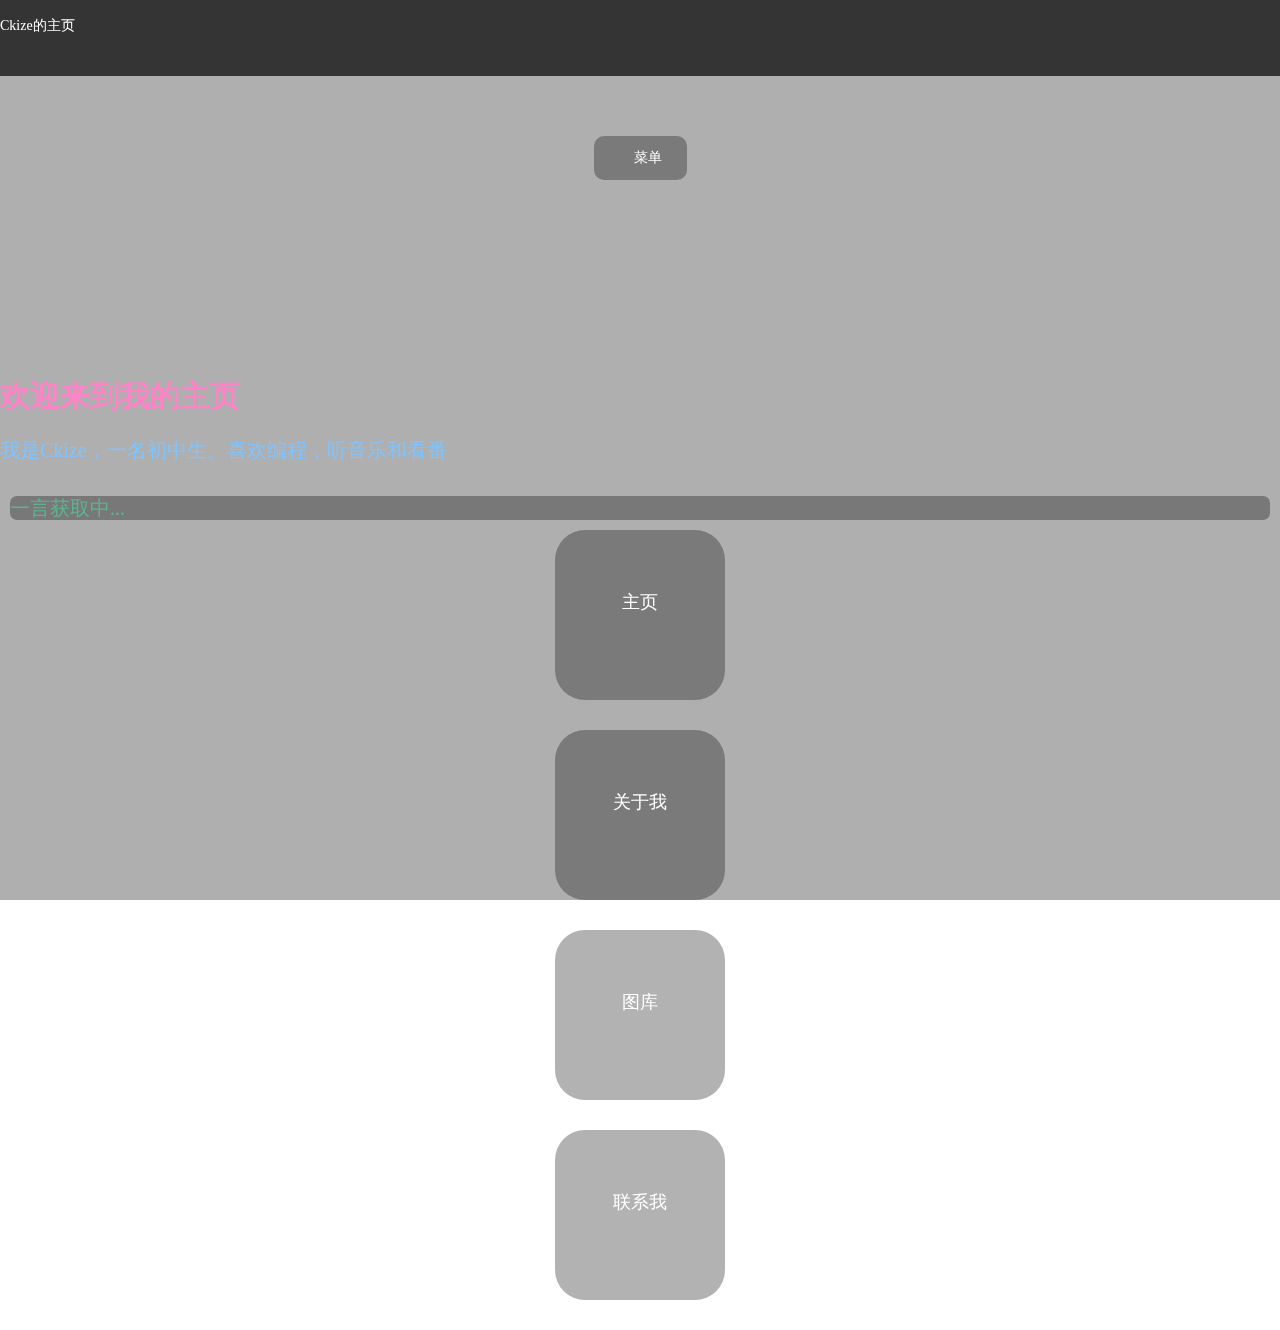
==== index.html @ 503767fd "Add files via upload" ====
<!DOCTYPE html>
<html lang="zh">

<!--[if lt IE 7]>      <html class="no-js lt-ie9 lt-ie8 lt-ie7"> <![endif]-->
<!--[if IE 7]>         <html class="no-js lt-ie9 lt-ie8"> <![endif]-->
<!--[if IE 8]>         <html class="no-js lt-ie9"> <![endif]-->
<!--[if gt IE 8]><!-->
<html class="no-js"> <!--<![endif]-->

<head>
    <meta charset="utf-8">
    <meta http-equiv="X-UA-Compatible" content="IE=edge">
    <title>Ckize的主页</title>
    <meta name="description" content="">
    <meta name="viewport" content="width=device-width, initial-scale=1">
    <link rel="stylesheet" href="css/normalize.css">
    <link rel="stylesheet" href="css/font-awesome.css">
    <link rel="stylesheet" href="css/bootstrap.min.css">
    <link rel="stylesheet" href="css/templatemo-style.css">
    <link rel="icon" href="./favicon.ico">
    <script src="js/vendor/modernizr-2.6.2.min.js"></script>
    <script src="https://v1.hitokoto.cn/?encode=js&select=%23hitokoto" defer></script>
</head>

<body>
    <!--[if lt IE 7]>
            <p class="browsehappy">You are using an <strong>outdated</strong> browser. Please <a href="http://browsehappy.com/">upgrade your browser</a> to improve your experience.</p>
        <![endif]-->

    <div class="site-bg"></div>
    <div class="site-bg-overlay"></div>

    <!-- TOP HEADER -->
    <div class="top-header">
        <div class="container">
            <div class="row">
                <div class="col-md-6 col-sm-6 col-xs-12">
                    <p class="phone-info">Ckize的主页</p>
                </div>
                <div class="col-md-6 col-sm-6 col-xs-12">
                    <div class="social-icons">
                        <ul>
                            <li><a href="https://space.bilibili.com/553097381" target="_blank" class="fa fa-youtube-play"></a></li>
                            <li><a href="http://wpa.qq.com/msgrd?v=3&uin=870404698&site=qq&menu=yes" target="_blank" class="fa fa-qq"></a></li>
                            <li><a href="./images/QRcode.png" target="_blank" class="fa fa-weixin"></a></li>
                            <li><a href="https://github.com/GongZhenAB" target="_blank" class="fa fa-github"></a></li>
                            <li><a href="https://steamcommunity.com/profiles/76561199037641939/" target="_blank" class="fa fa-steam"></a></li>
                        </ul>
                    </div>
                </div>
            </div>
        </div>
    </div> <!-- .top-header -->


    <div class="visible-xs visible-sm responsive-menu">
        <a href="#" class="toggle-menu">
            <i class="fa fa-bars"></i>菜单
        </a>
        <div class="show-menu">
            <ul class="main-menu">
                <li>
                    <a class="show-1 active homebutton" href="#"><i class="fa fa-home"></i>主页</a>
                </li>
                <li>
                    <a class="show-2 aboutbutton" href="#"><i class="fa fa-user"></i>关于我</a>
                </li>
                <li>
                    <a class="show-3 projectbutton" href="#"><i class="fa fa-camera"></i>图库</a>
                </li>
                <li>
                    <a class="show-5 contactbutton" href="#"><i class="fa fa-envelope"></i>联系我</a>
                </li>
            </ul>
        </div>
    </div>
    <div class="container" id="page-content">
        <div class="row">



            <div class="col-md-9 col-sm-12 content-holder">
                <!-- CONTENT -->
                <div id="menu-container">

                    <div class="logo-holder logo-top-margin">
                        <a href="#" class="site-brand"><img src="images/logo.png" alt=""></a>
                    </div>


                    <div id="menu-1" class="homepage home-section text-center">
                        <div class="welcome-text">
                            <h2 style="color: rgb(255, 131, 199); font-size: 30px;">欢迎来到我的主页</h2>
                            <p style="color: rgb(128, 196, 255); font-size: 20px;">我是Ckize，一名初中生。喜欢编程，听音乐和看番</p>
                            <br>
                            <p style="margin: 10px 10px; color: rgb(200, 222, 255); background-color: #00000050; border-radius: 7px; font-size: 20px;"
                                ; id="hitokoto">
                                <a href="#" id="hitokoto_text">一言获取中...</a>
                            </p>
                        </div>
                    </div>

                    <div id="menu-2" class="content about-section">
                        <div class="row">
                            <div class="col-md-8 col-sm-8">
                                <div class="box-content profile">
                                    <h3 class="widget-title">关于我</h3>
                                    <div class="profile-content">
                                        <h5 class="profile-name">Ckize</h5>
                                        <span class="profile-role">Parabola Studio 负责人，在读初中生</span>
                                        <p>最喜欢的书是《解忧杂货铺》，最爱玩的游戏是《Minecradt》，没有文采</p>
                                        <br>
                                        <p><strong>平时会比较忙，周末全天在线</strong></p>
                                    </div>
                                </div>
                            </div>
                            <div class="col-md-4 col-sm-4">
                                <div class="box-content">
                                    <h3 class="widget-title">生平经历</h3>
                                    <p>没啥好拿得出手的怎么办捏(笑)</p>
                                    <br>
                                    <p>捐助过联合国(doge)</p>
                                    <div class="about-social">
                                        <ul>
                                            <li><a href="./images/QRcode.png" target="_blank" class="fa fa-weixin"></a></li>
                                            <li><a href="http://wpa.qq.com/msgrd?v=3&uin=870404698&site=qq&menu=yes" target="_blank" class="fa fa-qq"></a></li>
                                            <li><a href="https://space.bilibili.com/553097381" target="_blank" class="fa fa-youtube-play"></a></li>
                                        </ul>
                                    </div>
                                </div>
                            </div>
                        </div>
                        <div class="row">
                            <div class="col-md-5 col-sm-5">
                                <div class="box-content">
                                    <h3 class="widget-title">挂张图</h3>
                                    <div class="project-item">
                                        <img src="images/7.png" alt="">
                                        <div class="project-hover">
                                            <h4>Great Nature Capture</h4>
                                        </div>
                                    </div>
                                </div>
                            </div>
                            <div class="col-md-7 col-sm-7">
                                <div class="box-content">
                                    <h3 class="widget-title">我的技能</h3>
                                    <ul class="progess-bars">
                                        <li>
                                            <span>C++ 45%</span>
                                            <div class="progress">
                                                <div class="progress-bar" role="progressbar" aria-valuenow="45"
                                                    aria-valuemin="0" aria-valuemax="100" style="width: 45%;"></div>
                                            </div>
                                        </li>
                                        <li>
                                            <span>Html Css 50%</span>
                                            <div class="progress">
                                                <div class="progress-bar" role="progressbar" aria-valuenow="50"
                                                    aria-valuemin="0" aria-valuemax="100" style="width: 50%;"></div>
                                            </div>
                                        </li>
                                        <li>
                                            <span>Photoshop 30%</span>
                                            <div class="progress">
                                                <div class="progress-bar" role="progressbar" aria-valuenow="30"
                                                    aria-valuemin="0" aria-valuemax="100" style="width: 30%;"></div>
                                            </div>
                                        </li>
                                    </ul>
                                </div>
                            </div>
                        </div>
                    </div>

                    <div id="menu-3" class="content gallery-section">
                        <div class="box-content">
                            <h3 class="widget-title">图片</h3>
                            <div class="row">
                                <div class="col-md-4 col-sm-6 col-xs-12">
                                    <div class="project-item">
                                        <img src="images/1.png" alt="">
                                        <div class="project-hover">
                                            <h4>1</h4>
                                        </div>
                                    </div>
                                </div>
                                <div class="col-md-4 col-sm-6 col-xs-12">
                                    <div class="project-item">
                                        <img src="images/2.png" alt="">
                                        <div class="project-hover">
                                            <h4>2</h4>
                                        </div>
                                    </div>
                                </div>
                                <div class="col-md-4 col-sm-6 col-xs-12">
                                    <div class="project-item">
                                        <img src="images/3.png" alt="">
                                        <div class="project-hover">
                                            <h4>3</h4>
                                        </div>
                                    </div>
                                </div>
                                <div class="col-md-4 col-sm-6 col-xs-12">
                                    <div class="project-item">
                                        <img src="images/4.png" alt="">
                                        <div class="project-hover">
                                            <h4>4</h4>
                                        </div>
                                    </div>
                                </div>
                                <div class="col-md-4 col-sm-6 col-xs-12">
                                    <div class="project-item">
                                        <img src="images/5.png" alt="">
                                        <div class="project-hover">
                                            <h4>5</h4>
                                        </div>
                                    </div>
                                </div>
                                <div class="col-md-4 col-sm-6 col-xs-12">
                                    <div class="project-item">
                                        <img src="images/6.png" alt="">
                                        <div class="project-hover">
                                            <h4>6</h4>
                                        </div>
                                    </div>
                                </div>
                            </div>
                            <div class="project-pages">
                                <ul>
                                    <li><a href="1">1</a></li>
                                    <li><a href="2">2</a></li>
                                    <li><a href="3">3</a></li>
                                    <li><a href="#">...</a></li>
                                </ul>
                            </div>
                        </div>
                    </div>

                    <div id="menu-4" class="content contact-section">
                        <div class="row">
                            <div class="col-md-8 col-sm-8">
                                <div class="box-content">
                                    <h3 class="widget-title">给我发邮件</h3>
                                    <form class="contact-form">
                                        <fieldset>
                                            <input type="text" class="name" id="name" placeholder="名字">
                                        </fieldset>
                                        <fieldset>
                                            <input type="email" class="email" id="email" placeholder="电子邮箱">
                                        </fieldset>
                                        <fieldset>
                                            <textarea name="message" id="message" cols="30" rows="4"
                                                placeholder="内容"></textarea>
                                        </fieldset>
                                        <fieldset>
                                            <input type="submit" class="button" id="button" value="发送">
                                        </fieldset>
                                    </form>
                                </div>
                            </div>
                        </div>
                    </div>

                </div>
            </div>


            <div class="col-md-3 hidden-sm">

                <nav id="nav" class="main-navigation hidden-xs hidden-sm">
                    <ul class="main-menu">
                        <li>
                            <a class="show-1 active homebutton" href="#"><i class="fa fa-home"></i>主页</a>
                        </li>
                        <li>
                            <a class="show-2 aboutbutton" href="#"><i class="fa fa-user"></i>关于我</a>
                        </li>
                        <li>
                            <a class="show-3 projectbutton" href="#"><i class="fa fa-camera"></i>图库</a>
                        </li>
                        <li>
                            <a class="show-5 contactbutton" href="#"><i class="fa fa-envelope"></i>联系我</a>
                        </li>
                    </ul>
                </nav>

            </div>
        </div>
    </div>
    <audio src="music/樱花抄.mp3" id="aud" autoplay="autoplay" preload="auto"></audio>

    <script src="js/vendor/jquery-1.10.2.min.js"></script>
    <script src="js/plugins.js"></script>
    <script src="js/main.js"></script>
    <!-- templatemo 439 rectangle -->
</body>

</html>
---- css/templatemo-style.css ----
@font-face {
  font-family: 'robotolight';
  src: url("../fonts/Roboto-Light-webfont.eot");
  src: url("../fonts/Roboto-Light-webfont.eot?#iefix") format("embedded-opentype"), url("../fonts/Roboto-Light-webfont.woff") format("woff"), url("../fonts/Roboto-Light-webfont.ttf") format("truetype"), url("../fonts/Roboto-Light-webfont.svg#robotolight") format("svg");
  font-weight: normal;
  font-style: normal;
}

@font-face {
  font-family: 'robotoregular';
  src: url("../fonts/Roboto-Regular-webfont.eot");
  src: url("../fonts/Roboto-Regular-webfont.eot?#iefix") format("embedded-opentype"), url("../fonts/Roboto-Regular-webfont.woff") format("woff"), url("../fonts/Roboto-Regular-webfont.ttf") format("truetype"), url("../fonts/Roboto-Regular-webfont.svg#robotoregular") format("svg");
  font-weight: normal;
  font-style: normal;
}

@font-face {
  font-family: 'robotobold';
  src: url("../fonts/Roboto-Bold-webfont.eot");
  src: url("../fonts/Roboto-Bold-webfont.eot?#iefix") format("embedded-opentype"), url("../fonts/Roboto-Bold-webfont.woff") format("woff"), url("../fonts/Roboto-Bold-webfont.ttf") format("truetype"), url("../fonts/Roboto-Bold-webfont.svg#robotobold") format("svg");
  font-weight: normal;
  font-style: normal;
}

.green {
  color: #9F3;
}

.orange {
  color: #FC0;
}

.blue {
  color: #06C;
}

.copyrights {
  text-indent: -9999px;
  height: 0;
  line-height: 0;
  font-size: 0;
  overflow: hidden;
}

/*---------------------------------------------------------
 1. Reset
-------------------------------------------------------- */
html,
body,
div,
span,
applet,
object,
iframe,
h1,
h2,
h3,
h4,
h5,
h6,
p,
blockquote,
pre,
a,
abbr,
acronym,
address,
big,
cite,
code,
del,
dfn,
em,
img,
ins,
kbd,
q,
s,
samp,
small,
strike,
strong,
sub,
sup,
tt,
var,
b,
u,
i,
center,
dl,
dt,
dd,
ol,
ul,
li,
fieldset,
form,
label,
legend,
table,
caption,
tbody,
tfoot,
thead,
tr,
th,
td,
article,
aside,
canvas,
details,
embed,
figure,
figcaption,
footer,
header,
hgroup,
menu,
nav,
output,
ruby,
section,
summary,
time,
mark,
audio,
video {
  margin: 0;
  padding: 0;
  border: 0;
  font-size: 100%;
  vertical-align: baseline;
}

main {
  display: block;
}

body {
  line-height: 1;
}

ol,
ul {
  list-style: none;
}

blockquote,
q {
  quotes: none;
}

blockquote:before,
blockquote:after {
  content: '';
  content: none;
}

table {
  border-collapse: collapse;
  border-spacing: 0;
}

html {
  font-size: 100%;
  -webkit-text-size-adjust: 100%;
  -ms-text-size-adjust: 100%;
}

a:focus {
  outline: none;
}

article,
aside,
details,
figcaption,
figure,
footer,
header,
hgroup,
nav,
section {
  display: block;
}

audio,
canvas,
video {
  display: inline-block;
  *display: inline;
  *zoom: 1;
}

audio:not([controls]) {
  display: none;
}

sub,
sup {
  line-height: 0;
  position: relative;
  vertical-align: baseline;
}

sup {
  top: -.5em;
}

sub {
  bottom: -.25em;
}

img {
  border: 0;
  -ms-interpolation-mode: bicubic;
}

button,
input,
select,
textarea {
  font-size: 100%;
  margin: 0;
  vertical-align: baseline;
  *vertical-align: middle;
}

button,
input {
  line-height: normal;
  *overflow: visible;
}

button::-moz-focus-inner,
input::-moz-focus-inner {
  border: 0;
  padding: 0;
}

button,
input[type="button"],
input[type="reset"],
input[type="submit"] {
  cursor: pointer;
  -webkit-appearance: button;
}

input[type="search"] {
  -webkit-appearance: textfield;
}

input[type="search"]:-webkit-search-decoration {
  -webkit-appearance: none;
}

textarea {
  overflow: auto;
  vertical-align: top;
}

/*---------------------------------------------------------
 2. Basic Style
-------------------------------------------------------- */
body {
  font-size: 14px;
  line-height: 24px;
  color: white;
  font-family: 'robotolight';
}

a {
  color: #5cb48e;
  -webkit-transition: all 150ms ease-in-out;
  -moz-transition: all 150ms ease-in-out;
  -ms-transition: all 150ms ease-in-out;
  -o-transition: all 150ms ease-in-out;
  transition: all 150ms ease-in-out;
  text-decoration: none !important;
}

a:hover {
  color: #333333;
}

h1,
h2,
h3,
h4,
h5 {
  color: #333333;
}

::-webkit-input-placeholder {
  color: #666;
}

:-moz-placeholder {
  /* Firefox 18- */
  color: #666;
}

::-moz-placeholder {
  /* Firefox 19+ */
  color: #666;
}

:-ms-input-placeholder {
  color: #666;
}

.site-bg {
  position: fixed;
  height: 100%;
  width: 100%;
  z-index: 0;
  background-image: url(../images/background.png);
  background-size: cover;
  background-repeat: no-repeat;
  background-attachment: fixed;
}

.site-bg-overlay {
  position: fixed;
  width: 100%;
  height: 100%;
  top: 0;
  left: 0;
  z-index: 1;
  background: #00000050;
  backdrop-filter: blur(5px);
}

#page-content {
  position: relative;
  z-index: 12;
  margin-top: 60px;
}

@media screen and (max-width: 992px) {
  #page-content {
    margin-top: 0;
  }
}

.content {
  display: none;
}

.box-content {
  background: white;
  color: #555;
  font-family: 'robotolight';
  padding: 30px;
  margin-top: 30px;
}

.box-content .widget-title {
  font-size: 22px;
  color: #333;
  font-family: 'robotolight';
  margin-bottom: 30px;
}

.welcome-text {
  position: relative;
  margin-top: 60px;
}

.welcome-text h2 {
  font-size: 32px;
  font-family: 'robotolight';
  margin-bottom: 30px;
  color: white;
}

.welcome-text p {
  font-size: 18px;
  font-family: 'robotolight';
}

.subscribe-form {
  margin-top: 80px;
}

.subscribe-form input.email {
  -webkit-border-radius: 10px;
  border-radius: 10px;
  background: rgba(255, 255, 255, 0.1);
  outline: 0;
  border: 1px solid #fff;
  padding: 10px 15px;
  width: 100%;
  display: inline-block;
  font-size: 14px;
}

.subscribe-form input.button {
  background: #5cb48e;
  color: white;
  text-transform: uppercase;
  font-size: 14px;
  padding: 10px 20px;
  outline: 0;
  border: 0;
  -webkit-border-radius: 10px;
  border-radius: 10px;
}

.subscribe-form .button-holder {
  text-align: left;
}

@media screen and (max-width: 992px) {
  .subscribe-form .button-holder {
    margin-top: 20px;
    text-align: center;
  }
}

.subscribe-form p {
  margin-top: 20px;
  font-size: 12px;
}

.subscribe-form ::-webkit-input-placeholder {
  color: #fff;
}

.subscribe-form :-moz-placeholder {
  /* Firefox 18- */
  color: #fff;
}

.subscribe-form ::-moz-placeholder {
  /* Firefox 19+ */
  color: #fff;
}

.subscribe-form :-ms-input-placeholder {
  color: #fff;
}

/*---------------------------------------------------------
 3. Header
-------------------------------------------------------- */
.top-header {
  position: relative;
  z-index: 10;
  padding: 14px 0;
  background: rgba(0, 0, 0, 0.7);
}

@media screen and (max-width: 992px) {
  .phone-info {
    text-align: center;
  }
}

.social-icons {
  text-align: right;
}

.social-icons a {
  color: white;
}

.social-icons li {
  display: inline-block;
  margin-left: 15px;
}

@media screen and (max-width: 992px) {
  .social-icons {
    text-align: center;
    margin-top: 20px;
  }

  .social-icons li:first-child {
    margin-left: 0;
  }
}

#nav a {
  display: block;
  width: 170px;
  height: 170px;
  text-align: center;
  color: white;
  font-size: 18px;
  margin: 0 auto;
}

#nav li {
  margin-bottom: 30px;
}

#nav i {
  padding-top: 50px;
  display: block;
  font-size: 36px;
  margin-bottom: 10px;
}

.homebutton {
  background: rgba(0, 0, 0, 0.3);
  backdrop-filter: blur(5px);
  border-radius: 30px
}

.aboutbutton {
  background: rgba(0, 0, 0, 0.3);
  backdrop-filter: blur(5px);
  border-radius: 30px
}

.projectbutton {
  background: rgba(0, 0, 0, 0.3);
  backdrop-filter: blur(5px);
  border-radius: 30px
}

.contactbutton {
  background: rgba(0, 0, 0, 0.3);
  backdrop-filter: blur(5px);
  border-radius: 30px
}

.logo-top-margin {
  position: relative;
  margin-top: 120px;
  margin-left: 39%;
}

@media screen and (max-width: 992px) {
  .logo-top-margin {
    margin-top: 0 !important;
    margin-left: 0 !important;
  }
}

.responsive-menu {
  position: relative;
  text-align: center;
  z-index: 99;
  margin-top: 60px;
  margin-bottom: 60px;
}

.toggle-menu {
  color: white !important;
  background: rgba(0, 0, 0, 0.3);
  padding: 10px 25px;
  text-transform: uppercase;
  font-family: 'robotoregular';
  backdrop-filter: blur(5px);
  border-radius: 10px;
  display: inline-block;
}

.toggle-menu i {
  margin-right: 15px;
}

.show-menu {
  background: rgba(0, 0, 0, 0.3);
  backdrop-filter: blur(5px);
  border-radius: 15px;
  display: none;
}

.show-menu li {
  display: block;
  border-bottom: 1px solid rgba(0, 0, 0, 0.15);
}

.show-menu li:last-child {
  border-bottom: 0;
}

.show-menu a {
  padding: 15px 20px;
  display: inline-block;
  width: 90%;
  color: white;
  text-transform: uppercase;
  font-size: 16px;
  background: transparent;
}

.show-menu a i {
  margin-right: 15px;
}

@media screen and (max-width: 992px) {
  .logo-holder {
    text-align: center;
  }
}

/*---------------------------------------------------------
 4. Main Content
-------------------------------------------------------- */
/*------ banner ------ */
.profile {
  overflow: hidden;
}

.profile-thumb {
  width: 200px;
  height: 200px;
  border: 3px solid #dddddd;
  overflow: hidden;
  margin-right: 25px;
  float: left;
}

.profile-thumb img {
  width: 100%;
  display: block;
}

@media screen and (max-width: 768px) {
  .profile-thumb {
    float: none;
    margin-bottom: 25px;
    width: 80%;
    height: auto;
  }
}

.profile-content {
  overflow: hidden;
}

.profile-name {
  font-family: 'robotoregular';
  font-size: 18px;
}

.profile-role {
  font-size: 12px;
  margin-bottom: 20px;
  display: block;
}

.about-social {
  margin-top: 30px;
}

.about-social li {
  display: inline-block;
  margin-bottom: 3px;
}

.about-social a {
  width: 42px;
  height: 42px;
  line-height: 42px;
  text-align: center;
  color: #333333;
  background: #dddddd;
}

.about-social a:hover {
  background: #5cb48e;
  color: white;
}

.progess-bars span {
  font-size: 13px;
  color: #5cb48e;
}

.progress {
  height: 10px;
  border-radius: 0;
  box-shadow: none;
  background: #e8f4ef;
  margin-bottom: 10px;
}

.progress-bar {
  box-shadow: none;
  background: #5cb48e;
}

/*------ projects ------ */
.gallery-section .project-item {
  margin-bottom: 30px;
}

.project-item {
  position: relative;
  overflow: hidden;
}

.project-item img {
  width: 100%;
  display: block;
}

.project-item:hover .project-hover {
  opacity: 1;
  visibility: visible;
  bottom: 0;
}

.project-hover {
  position: absolute;
  bottom: -20px;
  left: 0;
  width: 100%;
  background: rgba(0, 0, 0, 0.8);
  opacity: 0;
  visibility: hidden;
  padding: 14px 20px;
  -webkit-transition: all 200ms linear;
  -moz-transition: all 200ms linear;
  -ms-transition: all 200ms linear;
  -o-transition: all 200ms linear;
  transition: all 200ms linear;
}

.project-hover h4 {
  color: white;
}

.project-pages li {
  display: inline-block;
}

.project-pages a {
  width: 34px;
  height: 34px;
  color: #333333;
  text-align: center;
  line-height: 34px;
  display: block;
  background: #dddddd;
}

.project-pages a:hover {
  background: #5cb48e;
  color: white;
}

/*------ contact ------ */
.contact-form input,
.contact-form textarea {
  width: 100%;
  outline: 0;
  padding: 8px 10px;
  margin-bottom: 20px;
  max-width: 100%;
  border: 1px solid #dddddd;
}

.contact-form input.button {
  width: auto;
  color: white;
  background: #5cb48e;
  text-transform: uppercase;
  border: 0;
  outline: 0;
  margin-bottom: 0;
  padding: 12px 18px;
}

/*---------------------------------------------------------
 5. Footer
-------------------------------------------------------- */
.site-footer {
  position: relative;
  z-index: 11;
  padding: 14px 0;
  background: rgba(0, 0, 0, 0.7);
  margin-top: 30px;
}

.site-footer a {
  color: #5cb48e;
}


/* Custom */
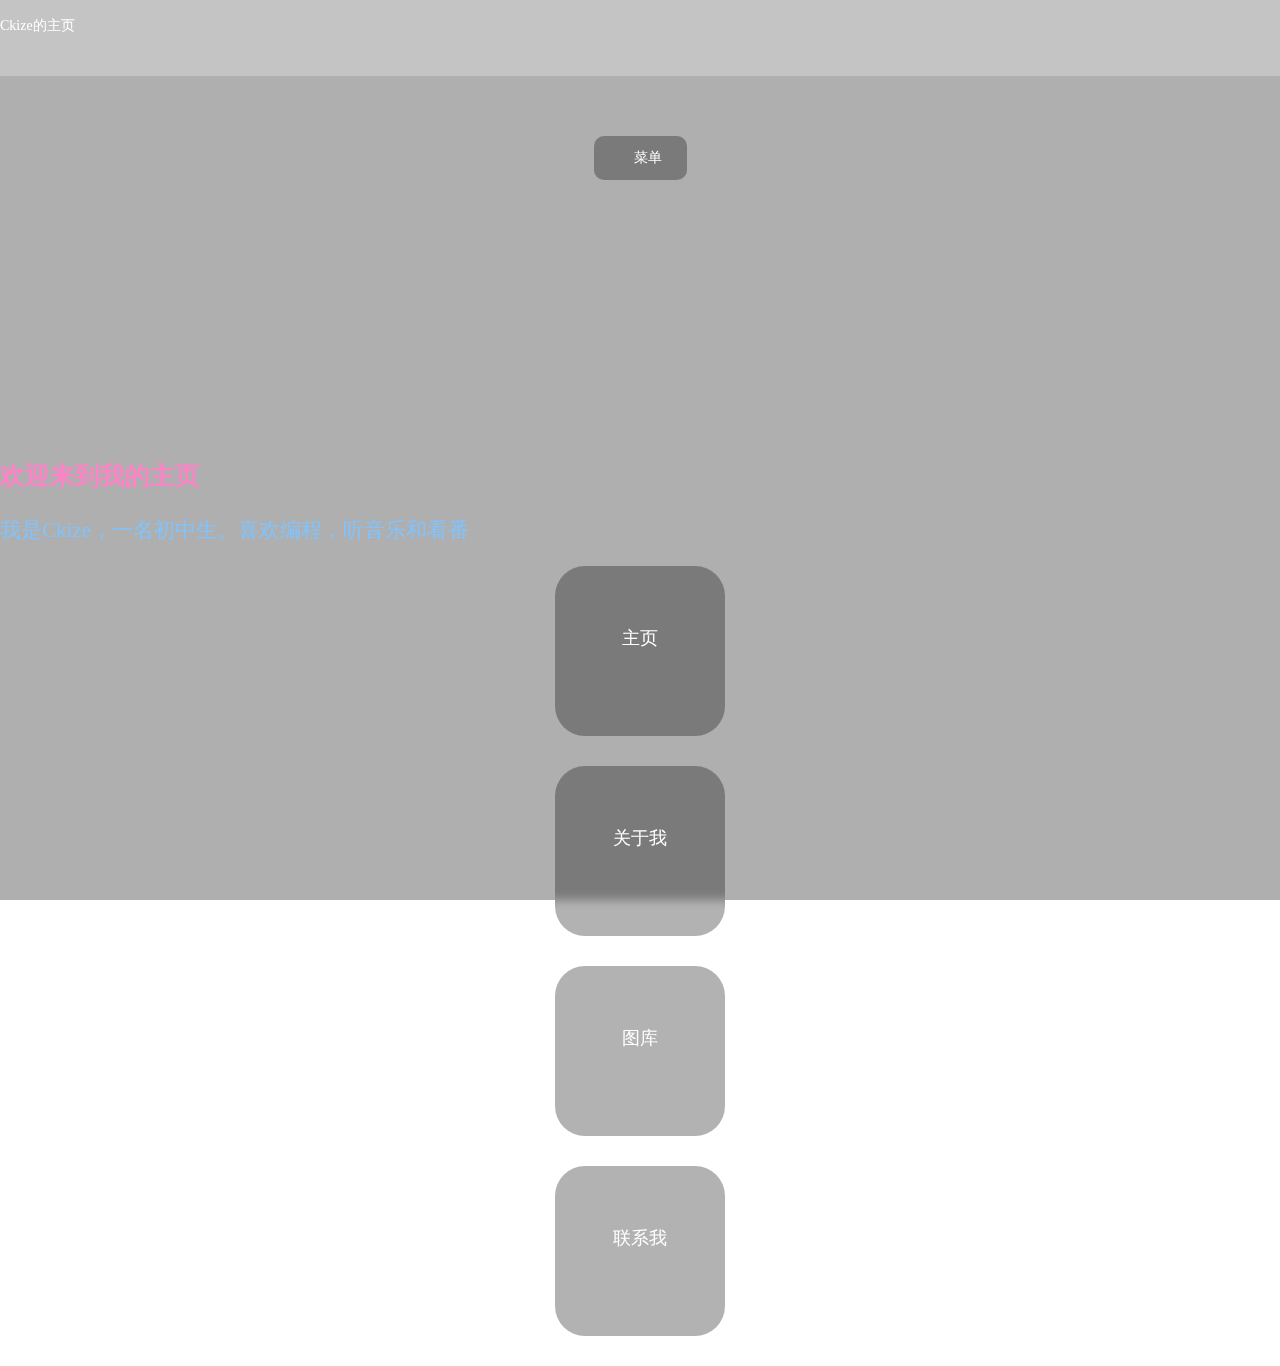
==== commit 5785a67e: "Add files via upload" ====
--- a/index.html
+++ b/index.html
@@ -90,13 +90,16 @@
 
                     <div id="menu-1" class="homepage home-section text-center">
                         <div class="welcome-text">
-                            <h2 style="color: rgb(255, 131, 199); font-size: 30px;">欢迎来到我的主页</h2>
-                            <p style="color: rgb(128, 196, 255); font-size: 20px;">我是Ckize，一名初中生。喜欢编程，听音乐和看番</p>
+                            <h2 style="color: rgb(255, 131, 199); font-size: 25px;"><strong>欢迎来到我的主页</strong></h2>
+                            <p style="color: rgb(128, 196, 255); font-size: 21px;">我是Ckize，一名初中生。喜欢编程，听音乐和看番</p>
                             <br>
+                            <!--一言-->
+                            <!--
                             <p style="margin: 10px 10px; color: rgb(200, 222, 255); background-color: #00000050; border-radius: 7px; font-size: 20px;"
                                 ; id="hitokoto">
                                 <a href="#" id="hitokoto_text">一言获取中...</a>
                             </p>
+                            -->
                         </div>
                     </div>
 
@@ -117,7 +120,7 @@
                             <div class="col-md-4 col-sm-4">
                                 <div class="box-content">
                                     <h3 class="widget-title">生平经历</h3>
-                                    <p>没啥好拿得出手的怎么办捏(笑)</p>
+                                    <p style="line-height: 89%;">没啥好拿得出手的怎么办捏(笑)</p>
                                     <br>
                                     <p>捐助过联合国(doge)</p>
                                     <div class="about-social">
@@ -125,6 +128,7 @@
                                             <li><a href="./images/QRcode.png" target="_blank" class="fa fa-weixin"></a></li>
                                             <li><a href="http://wpa.qq.com/msgrd?v=3&uin=870404698&site=qq&menu=yes" target="_blank" class="fa fa-qq"></a></li>
                                             <li><a href="https://space.bilibili.com/553097381" target="_blank" class="fa fa-youtube-play"></a></li>
+                                            <li><a href="mailto:870404698@qq.com" target="_blank" class="fa fa-envelope"></a></li>
                                         </ul>
                                     </div>
                                 </div>
@@ -137,14 +141,14 @@
                                     <div class="project-item">
                                         <img src="images/7.png" alt="">
                                         <div class="project-hover">
-                                            <h4>Great Nature Capture</h4>
+                                            <h4>Minecraft</h4>
                                         </div>
                                     </div>
                                 </div>
                             </div>
                             <div class="col-md-7 col-sm-7">
                                 <div class="box-content">
-                                    <h3 class="widget-title">我的技能</h3>
+                                    <h3 class="widget-title" style="line-height: 166%;">我的技能</h3>
                                     <ul class="progess-bars">
                                         <li>
                                             <span>C++ 45%</span>
@@ -288,7 +292,7 @@
             </div>
         </div>
     </div>
-    <audio src="music/樱花抄.mp3" id="aud" autoplay="autoplay" preload="auto"></audio>
+    <audio src="music/earth meal.mp3" id="aud" autoplay="autoplay" preload="auto"></audio>
 
     <script src="js/vendor/jquery-1.10.2.min.js"></script>
     <script src="js/plugins.js"></script>
--- a/css/templatemo-style.css
+++ b/css/templatemo-style.css
@@ -315,7 +315,7 @@
   height: 100%;
   width: 100%;
   z-index: 0;
-  background-image: url(../images/background.png);
+  background-image: url(../images/background.gif);
   background-size: cover;
   background-repeat: no-repeat;
   background-attachment: fixed;
@@ -329,7 +329,7 @@
   left: 0;
   z-index: 1;
   background: #00000050;
-  backdrop-filter: blur(5px);
+  backdrop-filter: blur(2px);
 }
 
 #page-content {
@@ -449,7 +449,8 @@
   position: relative;
   z-index: 10;
   padding: 14px 0;
-  background: rgba(0, 0, 0, 0.7);
+  background: #ffffff44;
+  backdrop-filter: blur(1px);
 }
 
 @media screen and (max-width: 992px) {
@@ -529,7 +530,7 @@
 
 .logo-top-margin {
   position: relative;
-  margin-top: 120px;
+  margin-top: 200px;
   margin-left: 39%;
 }
 
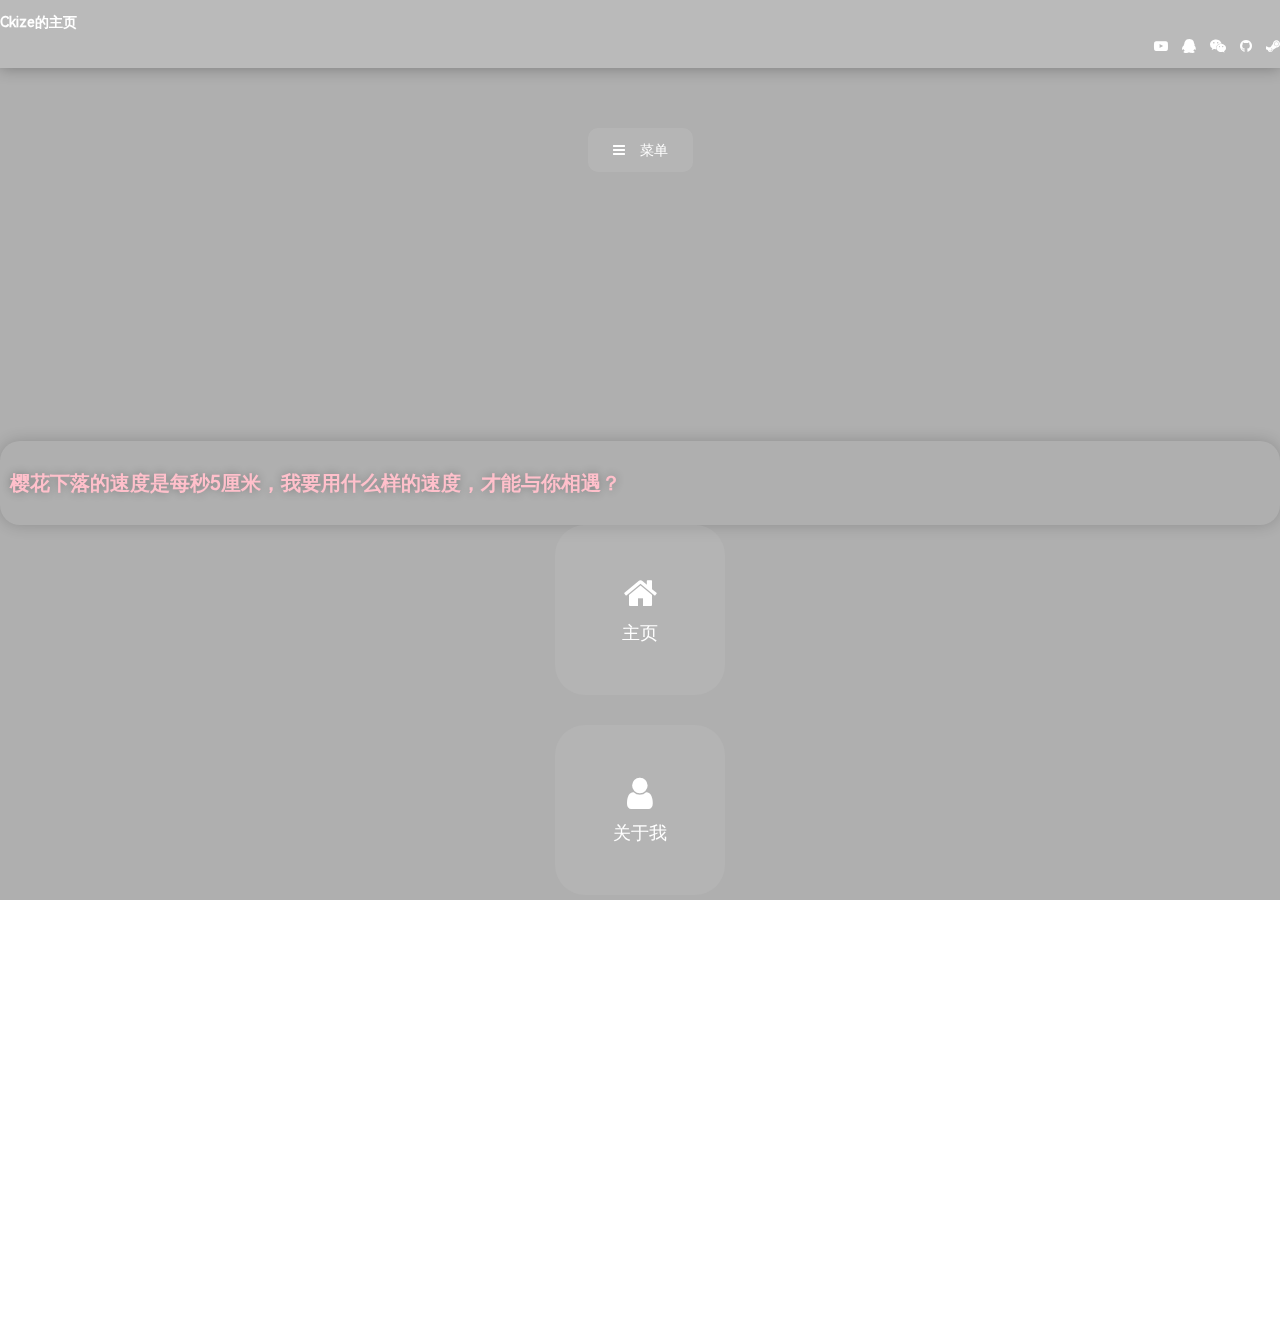
==== commit 7d3caf01: "Add files via upload" ====
--- a/index.html
+++ b/index.html
@@ -10,7 +10,6 @@
 <head>
     <meta charset="utf-8">
     <meta http-equiv="X-UA-Compatible" content="IE=edge">
-    <title>Ckize的主页</title>
     <meta name="description" content="">
     <meta name="viewport" content="width=device-width, initial-scale=1">
     <link rel="stylesheet" href="css/normalize.css">
@@ -19,7 +18,7 @@
     <link rel="stylesheet" href="css/templatemo-style.css">
     <link rel="icon" href="./favicon.ico">
     <script src="js/vendor/modernizr-2.6.2.min.js"></script>
-    <script src="https://v1.hitokoto.cn/?encode=js&select=%23hitokoto" defer></script>
+    <title>Ckize的主页</title>
 </head>
 
 <body>
@@ -27,31 +26,34 @@
             <p class="browsehappy">You are using an <strong>outdated</strong> browser. Please <a href="http://browsehappy.com/">upgrade your browser</a> to improve your experience.</p>
         <![endif]-->
 
-    <div class="site-bg"></div>
+    <video class="site-bg" src="./media/background.mp4" muted="true" autoplay="autoplay" preload="auto"
+        loop="loop"></video>
     <div class="site-bg-overlay"></div>
 
-    <!-- TOP HEADER -->
+    <!-- 标题栏 -->
     <div class="top-header">
         <div class="container">
             <div class="row">
                 <div class="col-md-6 col-sm-6 col-xs-12">
-                    <p class="phone-info">Ckize的主页</p>
+                    <p class="title">Ckize的主页</p>
                 </div>
                 <div class="col-md-6 col-sm-6 col-xs-12">
                     <div class="social-icons">
                         <ul>
-                            <li><a href="https://space.bilibili.com/553097381" target="_blank" class="fa fa-youtube-play"></a></li>
-                            <li><a href="http://wpa.qq.com/msgrd?v=3&uin=870404698&site=qq&menu=yes" target="_blank" class="fa fa-qq"></a></li>
+                            <li><a href="https://space.bilibili.com/553097381" target="_blank"
+                                    class="fa fa-youtube-play"></a></li>
+                            <li><a href="http://wpa.qq.com/msgrd?v=3&uin=870404698&site=qq&menu=yes" target="_blank"
+                                    class="fa fa-qq"></a></li>
                             <li><a href="./images/QRcode.png" target="_blank" class="fa fa-weixin"></a></li>
                             <li><a href="https://github.com/GongZhenAB" target="_blank" class="fa fa-github"></a></li>
-                            <li><a href="https://steamcommunity.com/profiles/76561199037641939/" target="_blank" class="fa fa-steam"></a></li>
+                            <li><a href="https://steamcommunity.com/profiles/76561199037641939/" target="_blank"
+                                    class="fa fa-steam"></a></li>
                         </ul>
                     </div>
                 </div>
             </div>
         </div>
-    </div> <!-- .top-header -->
-
+    </div>
 
     <div class="visible-xs visible-sm responsive-menu">
         <a href="#" class="toggle-menu">
@@ -66,7 +68,7 @@
                     <a class="show-2 aboutbutton" href="#"><i class="fa fa-user"></i>关于我</a>
                 </li>
                 <li>
-                    <a class="show-3 projectbutton" href="#"><i class="fa fa-camera"></i>图库</a>
+                    <a class="show-3 picturebutton" href="#"><i class="fa fa-camera"></i>图册</a>
                 </li>
                 <li>
                     <a class="show-5 contactbutton" href="#"><i class="fa fa-envelope"></i>联系我</a>
@@ -80,26 +82,19 @@
 
 
             <div class="col-md-9 col-sm-12 content-holder">
-                <!-- CONTENT -->
+                <!-- Content -->
                 <div id="menu-container">
 
                     <div class="logo-holder logo-top-margin">
-                        <a href="#" class="site-brand"><img src="images/logo.png" alt=""></a>
+                        <img src="images/logo.png" alt="">
                     </div>
 
 
                     <div id="menu-1" class="homepage home-section text-center">
                         <div class="welcome-text">
-                            <h2 style="color: rgb(255, 131, 199); font-size: 25px;"><strong>欢迎来到我的主页</strong></h2>
-                            <p style="color: rgb(128, 196, 255); font-size: 21px;">我是Ckize，一名初中生。喜欢编程，听音乐和看番</p>
-                            <br>
-                            <!--一言-->
-                            <!--
-                            <p style="margin: 10px 10px; color: rgb(200, 222, 255); background-color: #00000050; border-radius: 7px; font-size: 20px;"
-                                ; id="hitokoto">
-                                <a href="#" id="hitokoto_text">一言获取中...</a>
-                            </p>
-                            -->
+                            <h2>
+                                樱花下落的速度是每秒5厘米，我要用什么样的速度，才能与你相遇？
+                            </h2>
                         </div>
                     </div>
 
@@ -111,36 +106,45 @@
                                     <div class="profile-content">
                                         <h5 class="profile-name">Ckize</h5>
                                         <span class="profile-role">Parabola Studio 负责人，在读初中生</span>
-                                        <p>最喜欢的书是《解忧杂货铺》，最爱玩的游戏是《Minecradt》，没有文采</p>
-                                        <br>
-                                        <p><strong>平时会比较忙，周末全天在线</strong></p>
+                                        <p>最喜欢的书是《解忧杂货铺》，最爱玩的游戏是《Minecraft》</p>
+                                        <div class="profile-links">
+                                            <ul>
+                                                <li><a href="./images/QRcode.png" target="_blank"
+                                                        class="fa fa-weixin"></a>
+                                                </li>
+                                                <li><a href="http://wpa.qq.com/msgrd?v=3&uin=870404698&site=qq&menu=yes"
+                                                        target="_blank" class="fa fa-qq"></a></li>
+                                                <li><a href="https://space.bilibili.com/553097381" target="_blank"
+                                                        class="fa fa-youtube-play"></a></li>
+                                                <li><a href="mailto:870404698@qq.com" class="fa fa-envelope"></a></li>
+                                            </ul>
+                                        </div>
                                     </div>
                                 </div>
                             </div>
                             <div class="col-md-4 col-sm-4">
                                 <div class="box-content">
-                                    <h3 class="widget-title">生平经历</h3>
-                                    <p style="line-height: 89%;">没啥好拿得出手的怎么办捏(笑)</p>
-                                    <br>
-                                    <p>捐助过联合国(doge)</p>
-                                    <div class="about-social">
-                                        <ul>
-                                            <li><a href="./images/QRcode.png" target="_blank" class="fa fa-weixin"></a></li>
-                                            <li><a href="http://wpa.qq.com/msgrd?v=3&uin=870404698&site=qq&menu=yes" target="_blank" class="fa fa-qq"></a></li>
-                                            <li><a href="https://space.bilibili.com/553097381" target="_blank" class="fa fa-youtube-play"></a></li>
-                                            <li><a href="mailto:870404698@qq.com" target="_blank" class="fa fa-envelope"></a></li>
-                                        </ul>
-                                    </div>
+                                    <h3 class="widget-title">沙扬挪拉</h3><span style="margin-left: 25px;"
+                                        title="渣男">徐志摩</span>
+                                    <p>
+                                        最是那一低头的温柔，<br>
+                                        像一朵水莲花不胜凉风的娇羞，<br>
+                                        <br>
+                                        道一声珍重，道一声珍重，<br>
+                                        那一声珍重里有蜜甜的忧愁——<br>
+                                        <br>
+                                        沙扬娜拉！
+                                    </p>
                                 </div>
                             </div>
                         </div>
                         <div class="row">
                             <div class="col-md-5 col-sm-5">
                                 <div class="box-content">
-                                    <h3 class="widget-title">挂张图</h3>
-                                    <div class="project-item">
-                                        <img src="images/7.png" alt="">
-                                        <div class="project-hover">
+                                    <h3 class="widget-title">贴张图</h3>
+                                    <div class="picture-item">
+                                        <img src="images/profile-image.png" alt="">
+                                        <div class="picture-hover">
                                             <h4>Minecraft</h4>
                                         </div>
                                     </div>
@@ -148,28 +152,28 @@
                             </div>
                             <div class="col-md-7 col-sm-7">
                                 <div class="box-content">
-                                    <h3 class="widget-title" style="line-height: 166%;">我的技能</h3>
+                                    <h3 class="widget-title" style="line-height: 166%;">技术</h3>
                                     <ul class="progess-bars">
                                         <li>
-                                            <span>C++ 45%</span>
+                                            <span>HTML CSS 75%</span>
                                             <div class="progress">
-                                                <div class="progress-bar" role="progressbar" aria-valuenow="45"
-                                                    aria-valuemin="0" aria-valuemax="100" style="width: 45%;"></div>
+                                                <div class="progress-bar" role="progressbar" aria-valuenow="75"
+                                                    aria-valuemin="0" aria-valuemax="100" style="width: 75%;"></div>
                                             </div>
                                         </li>
                                         <li>
-                                            <span>Html Css 50%</span>
+                                            <span>Photoshop 25%</span>
                                             <div class="progress">
-                                                <div class="progress-bar" role="progressbar" aria-valuenow="50"
-                                                    aria-valuemin="0" aria-valuemax="100" style="width: 50%;"></div>
+                                                <div class="progress-bar" role="progressbar" aria-valuenow="25"
+                                                    aria-valuemin="0" aria-valuemax="100" style="width: 25%;"></div>
+                                            </div>
+                                        <li>
+                                            <span>同步率 400%</span>
+                                            <div class="progress">
+                                                <div class="progress-bar" role="progressbar" aria-valuenow="400"
+                                                    aria-valuemin="0" aria-valuemax="100" style="width: 400%;"></div>
                                             </div>
                                         </li>
-                                        <li>
-                                            <span>Photoshop 30%</span>
-                                            <div class="progress">
-                                                <div class="progress-bar" role="progressbar" aria-valuenow="30"
-                                                    aria-valuemin="0" aria-valuemax="100" style="width: 30%;"></div>
-                                            </div>
                                         </li>
                                     </ul>
                                 </div>
@@ -179,58 +183,58 @@
 
                     <div id="menu-3" class="content gallery-section">
                         <div class="box-content">
-                            <h3 class="widget-title">图片</h3>
+                            <h3 class="widget-title">图册</h3>
                             <div class="row">
                                 <div class="col-md-4 col-sm-6 col-xs-12">
-                                    <div class="project-item">
+                                    <div class="picture-item">
                                         <img src="images/1.png" alt="">
-                                        <div class="project-hover">
+                                        <div class="picture-hover">
                                             <h4>1</h4>
                                         </div>
                                     </div>
                                 </div>
                                 <div class="col-md-4 col-sm-6 col-xs-12">
-                                    <div class="project-item">
+                                    <div class="picture-item">
                                         <img src="images/2.png" alt="">
-                                        <div class="project-hover">
+                                        <div class="picture-hover">
                                             <h4>2</h4>
                                         </div>
                                     </div>
                                 </div>
                                 <div class="col-md-4 col-sm-6 col-xs-12">
-                                    <div class="project-item">
+                                    <div class="picture-item">
                                         <img src="images/3.png" alt="">
-                                        <div class="project-hover">
+                                        <div class="picture-hover">
                                             <h4>3</h4>
                                         </div>
                                     </div>
                                 </div>
                                 <div class="col-md-4 col-sm-6 col-xs-12">
-                                    <div class="project-item">
+                                    <div class="picture-item">
                                         <img src="images/4.png" alt="">
-                                        <div class="project-hover">
+                                        <div class="picture-hover">
                                             <h4>4</h4>
                                         </div>
                                     </div>
                                 </div>
                                 <div class="col-md-4 col-sm-6 col-xs-12">
-                                    <div class="project-item">
+                                    <div class="picture-item">
                                         <img src="images/5.png" alt="">
-                                        <div class="project-hover">
+                                        <div class="picture-hover">
                                             <h4>5</h4>
                                         </div>
                                     </div>
                                 </div>
                                 <div class="col-md-4 col-sm-6 col-xs-12">
-                                    <div class="project-item">
+                                    <div class="picture-item">
                                         <img src="images/6.png" alt="">
-                                        <div class="project-hover">
+                                        <div class="picture-hover">
                                             <h4>6</h4>
                                         </div>
                                     </div>
                                 </div>
                             </div>
-                            <div class="project-pages">
+                            <div class="picture-pages">
                                 <ul>
                                     <li><a href="1">1</a></li>
                                     <li><a href="2">2</a></li>
@@ -246,7 +250,8 @@
                             <div class="col-md-8 col-sm-8">
                                 <div class="box-content">
                                     <h3 class="widget-title">给我发邮件</h3>
-                                    <form class="contact-form">
+                                    <h5 class="form-notice">此功能暂不可用</h5>
+                                    <!--form class="contact-form">
                                         <fieldset>
                                             <input type="text" class="name" id="name" placeholder="名字">
                                         </fieldset>
@@ -260,7 +265,7 @@
                                         <fieldset>
                                             <input type="submit" class="button" id="button" value="发送">
                                         </fieldset>
-                                    </form>
+                                    </form-->
                                 </div>
                             </div>
                         </div>
@@ -281,7 +286,7 @@
                             <a class="show-2 aboutbutton" href="#"><i class="fa fa-user"></i>关于我</a>
                         </li>
                         <li>
-                            <a class="show-3 projectbutton" href="#"><i class="fa fa-camera"></i>图库</a>
+                            <a class="show-3 picturebutton" href="#"><i class="fa fa-camera"></i>图册</a>
                         </li>
                         <li>
                             <a class="show-5 contactbutton" href="#"><i class="fa fa-envelope"></i>联系我</a>
@@ -292,12 +297,10 @@
             </div>
         </div>
     </div>
-    <audio src="music/earth meal.mp3" id="aud" autoplay="autoplay" preload="auto"></audio>
-
+    <audio src="media/bgmusic.mp3" id="aud" autoplay="autoplay" preload="auto" loop="loop"></audio>
     <script src="js/vendor/jquery-1.10.2.min.js"></script>
     <script src="js/plugins.js"></script>
     <script src="js/main.js"></script>
-    <!-- templatemo 439 rectangle -->
 </body>
 
 </html>--- a/css/templatemo-style.css
+++ b/css/templatemo-style.css
@@ -1,50 +1,17 @@
 @font-face {
-  font-family: 'robotolight';
-  src: url("../fonts/Roboto-Light-webfont.eot");
-  src: url("../fonts/Roboto-Light-webfont.eot?#iefix") format("embedded-opentype"), url("../fonts/Roboto-Light-webfont.woff") format("woff"), url("../fonts/Roboto-Light-webfont.ttf") format("truetype"), url("../fonts/Roboto-Light-webfont.svg#robotolight") format("svg");
-  font-weight: normal;
-  font-style: normal;
-}
-
-@font-face {
-  font-family: 'robotoregular';
-  src: url("../fonts/Roboto-Regular-webfont.eot");
-  src: url("../fonts/Roboto-Regular-webfont.eot?#iefix") format("embedded-opentype"), url("../fonts/Roboto-Regular-webfont.woff") format("woff"), url("../fonts/Roboto-Regular-webfont.ttf") format("truetype"), url("../fonts/Roboto-Regular-webfont.svg#robotoregular") format("svg");
-  font-weight: normal;
-  font-style: normal;
-}
-
-@font-face {
-  font-family: 'robotobold';
-  src: url("../fonts/Roboto-Bold-webfont.eot");
-  src: url("../fonts/Roboto-Bold-webfont.eot?#iefix") format("embedded-opentype"), url("../fonts/Roboto-Bold-webfont.woff") format("woff"), url("../fonts/Roboto-Bold-webfont.ttf") format("truetype"), url("../fonts/Roboto-Bold-webfont.svg#robotobold") format("svg");
-  font-weight: normal;
-  font-style: normal;
-}
-
-.green {
-  color: #9F3;
-}
-
-.orange {
-  color: #FC0;
-}
-
-.blue {
-  color: #06C;
-}
-
-.copyrights {
-  text-indent: -9999px;
-  height: 0;
-  line-height: 0;
-  font-size: 0;
-  overflow: hidden;
+  font-family: HarmonyOS_Sans_Regular;
+  src: url(../fonts/HarmonyOS_Sans_Regular.ttf);
 }
 
 /*---------------------------------------------------------
  1. Reset
 -------------------------------------------------------- */
+* {
+  margin: 0;
+  padding: 0;
+  font-family: HarmonyOS_Sans_Regular;
+}
+
 html,
 body,
 div,
@@ -267,7 +234,6 @@
   font-size: 14px;
   line-height: 24px;
   color: white;
-  font-family: 'robotolight';
 }
 
 a {
@@ -281,7 +247,7 @@
 }
 
 a:hover {
-  color: #333333;
+  color: #e67887;
 }
 
 h1,
@@ -289,7 +255,11 @@
 h3,
 h4,
 h5 {
-  color: #333333;
+  color: #FFFFFF;
+}
+
+p {
+  color: #EEEEEE;
 }
 
 ::-webkit-input-placeholder {
@@ -315,10 +285,7 @@
   height: 100%;
   width: 100%;
   z-index: 0;
-  background-image: url(../images/background.gif);
-  background-size: cover;
-  background-repeat: no-repeat;
-  background-attachment: fixed;
+  object-fit: cover;
 }
 
 .site-bg-overlay {
@@ -329,7 +296,6 @@
   left: 0;
   z-index: 1;
   background: #00000050;
-  backdrop-filter: blur(2px);
 }
 
 #page-content {
@@ -349,35 +315,39 @@
 }
 
 .box-content {
-  background: white;
-  color: #555;
-  font-family: 'robotolight';
+  background-color: #F0F0F010;
+  backdrop-filter: blur(3px);
+  border-radius: 15px;
   padding: 30px;
   margin-top: 30px;
 }
 
 .box-content .widget-title {
   font-size: 22px;
-  color: #333;
-  font-family: 'robotolight';
   margin-bottom: 30px;
+  display: inline-block;
+}
+
+.form-notice {
+  margin-left: 10px;
+  display: inline-block;
 }
 
 .welcome-text {
   position: relative;
-  margin-top: 60px;
+  margin-top: 45px;
+  padding: 30px 10px;
+  backdrop-filter: blur(3px);
+  -webkit-backdrop-filter: blur(3px);
+  box-shadow: 0px 0px 15px #00000030;
+  border-radius: 20px;
 }
 
 .welcome-text h2 {
-  font-size: 32px;
-  font-family: 'robotolight';
-  margin-bottom: 30px;
-  color: white;
-}
-
-.welcome-text p {
-  font-size: 18px;
-  font-family: 'robotolight';
+  color: pink;
+  font-size: 20px;
+  font-weight: bold;
+  text-shadow: 0px 0px 10px #00000050;
 }
 
 .subscribe-form {
@@ -396,18 +366,6 @@
   font-size: 14px;
 }
 
-.subscribe-form input.button {
-  background: #5cb48e;
-  color: white;
-  text-transform: uppercase;
-  font-size: 14px;
-  padding: 10px 20px;
-  outline: 0;
-  border: 0;
-  -webkit-border-radius: 10px;
-  border-radius: 10px;
-}
-
 .subscribe-form .button-holder {
   text-align: left;
 }
@@ -448,13 +406,21 @@
 .top-header {
   position: relative;
   z-index: 10;
-  padding: 14px 0;
-  background: #ffffff44;
+  padding: 10px 0;
+  background: #ffffff25;
   backdrop-filter: blur(1px);
+  -webkit-backdrop-filter: blur(1px);
+  box-shadow: 0px 0px 15px #00000050;
+}
+
+.title {
+  color: #FFFFFF;
+  font-weight: bold;
+  text-align: left;
 }
 
 @media screen and (max-width: 992px) {
-  .phone-info {
+  .title {
     text-align: center;
   }
 }
@@ -464,18 +430,21 @@
 }
 
 .social-icons a {
-  color: white;
+  color: #FFFFFF;
+  margin-left: 10px;
+}
+
+.social-icons a:hover {
+  color: pink;
 }
 
 .social-icons li {
   display: inline-block;
-  margin-left: 15px;
 }
 
 @media screen and (max-width: 992px) {
   .social-icons {
     text-align: center;
-    margin-top: 20px;
   }
 
   .social-icons li:first-child {
@@ -504,28 +473,27 @@
   margin-bottom: 10px;
 }
 
-.homebutton {
-  background: rgba(0, 0, 0, 0.3);
-  backdrop-filter: blur(5px);
-  border-radius: 30px
-}
-
-.aboutbutton {
-  background: rgba(0, 0, 0, 0.3);
-  backdrop-filter: blur(5px);
-  border-radius: 30px
-}
-
-.projectbutton {
-  background: rgba(0, 0, 0, 0.3);
-  backdrop-filter: blur(5px);
-  border-radius: 30px
-}
-
+.homebutton,
+.aboutbutton,
+.picturebutton,
 .contactbutton {
-  background: rgba(0, 0, 0, 0.3);
-  backdrop-filter: blur(5px);
-  border-radius: 30px
+  background-color: #FFFFFF10;
+  backdrop-filter: blur(3px);
+  -webkit-backdrop-filter: blur(3px);
+  border-radius: 30px;
+}
+
+@media screen and (max-width: 992px) {
+
+  .homebutton,
+  .aboutbutton,
+  .picturebutton,
+  .contactbutton {
+    background-color: none;
+    backdrop-filter: blur(0);
+    -webkit-backdrop-filter: blur(0);
+    border-radius: 30px;
+  }
 }
 
 .logo-top-margin {
@@ -551,11 +519,11 @@
 
 .toggle-menu {
   color: white !important;
-  background: rgba(0, 0, 0, 0.3);
+  background-color: #FFFFFF15;
   padding: 10px 25px;
   text-transform: uppercase;
-  font-family: 'robotoregular';
-  backdrop-filter: blur(5px);
+  backdrop-filter: blur(1px);
+  -webkit-backdrop-filter: blur(1px);
   border-radius: 10px;
   display: inline-block;
 }
@@ -565,19 +533,11 @@
 }
 
 .show-menu {
-  background: rgba(0, 0, 0, 0.3);
-  backdrop-filter: blur(5px);
-  border-radius: 15px;
   display: none;
 }
 
 .show-menu li {
   display: block;
-  border-bottom: 1px solid rgba(0, 0, 0, 0.15);
-}
-
-.show-menu li:last-child {
-  border-bottom: 0;
 }
 
 .show-menu a {
@@ -636,84 +596,98 @@
 }
 
 .profile-name {
-  font-family: 'robotoregular';
-  font-size: 18px;
+  font-size: 20px;
 }
 
 .profile-role {
-  font-size: 12px;
+  font-size: 13px;
   margin-bottom: 20px;
   display: block;
 }
 
-.about-social {
+.profile-links {
   margin-top: 30px;
 }
 
-.about-social li {
+.profile-links li {
   display: inline-block;
   margin-bottom: 3px;
 }
 
-.about-social a {
-  width: 42px;
-  height: 42px;
-  line-height: 42px;
+.profile-links a {
+  margin-right: 5px;
+  width: 43px;
+  height: 43px;
+  line-height: 43px;
+  font-size: 16px;
   text-align: center;
-  color: #333333;
-  background: #dddddd;
-}
-
-.about-social a:hover {
-  background: #5cb48e;
-  color: white;
+  color: #FFFFFF;
+  background: #FFFFFF10;
+  border-radius: 43px;
+}
+
+.profile-links a:hover {
+  color: #FFFFFF;
+  background: pink;
+}
+
+@media screen and (max-width: 1200px) {
+  .profile-links a {
+    margin-right: auto;
+  }
 }
 
 .progess-bars span {
   font-size: 13px;
-  color: #5cb48e;
+  color: #EEEEEE;
 }
 
 .progress {
   height: 10px;
   border-radius: 0;
   box-shadow: none;
-  background: #e8f4ef;
+  background: #FFFFFF50;
   margin-bottom: 10px;
+  border-radius: 5px;
 }
 
 .progress-bar {
   box-shadow: none;
-  background: #5cb48e;
-}
-
-/*------ projects ------ */
-.gallery-section .project-item {
+  background: #ffc0cb;
+  border-radius: 5px;
+}
+
+/*------ pictures ------ */
+.gallery-section .picture-item {
   margin-bottom: 30px;
 }
 
-.project-item {
+.picture-item {
   position: relative;
   overflow: hidden;
 }
 
-.project-item img {
+.picture-item img {
   width: 100%;
   display: block;
-}
-
-.project-item:hover .project-hover {
+  border-radius: 10px;
+}
+
+.picture-item:hover .picture-hover {
   opacity: 1;
   visibility: visible;
   bottom: 0;
 }
 
-.project-hover {
+.picture-hover {
   position: absolute;
   bottom: -20px;
   left: 0;
   width: 100%;
-  background: rgba(0, 0, 0, 0.8);
+  background: #80808050;
+  backdrop-filter: blur(3px);
+  -webkit-backdrop-filter: blur(3px);
+  border-radius: 10px;
   opacity: 0;
   visibility: hidden;
   padding: 14px 20px;
@@ -724,27 +698,31 @@
   transition: all 200ms linear;
 }
 
-.project-hover h4 {
+.picture-hover h4 {
   color: white;
-}
-
-.project-pages li {
-  display: inline-block;
-}
-
-.project-pages a {
-  width: 34px;
-  height: 34px;
-  color: #333333;
+  font-weight: bolder;
+  text-align: center;
+}
+
+.picture-pages li {
+  display: inline-block;
+}
+
+.picture-pages a {
+  width: 35px;
+  height: 35px;
+  color: #FFFFFF;
+  background: #FFFFFF10;
+  font-weight: bold;
   text-align: center;
   line-height: 34px;
   display: block;
-  background: #dddddd;
-}
-
-.project-pages a:hover {
-  background: #5cb48e;
-  color: white;
+  border-radius: 7px;
+}
+
+.picture-pages a:hover {
+  color: #FFFFFF;
+  background: pink;
 }
 
 /*------ contact ------ */
@@ -755,34 +733,30 @@
   padding: 8px 10px;
   margin-bottom: 20px;
   max-width: 100%;
-  border: 1px solid #dddddd;
+  background-color: #AAAAAA30;
+  border: none;
+  border-radius: 10px;
+}
+
+.contact-form input:hover,
+.contact-form textarea:hover {
+  color: #FFFFFF;
+  background: #80808050;
 }
 
 .contact-form input.button {
-  width: auto;
-  color: white;
-  background: #5cb48e;
+  width: 65px;
+  height: 35px;
+  color: #333333;
+  background: #EEEEEE50;
+  border-radius: 10px;
   text-transform: uppercase;
   border: 0;
   outline: 0;
   margin-bottom: 0;
-  padding: 12px 18px;
-}
-
-/*---------------------------------------------------------
- 5. Footer
--------------------------------------------------------- */
-.site-footer {
-  position: relative;
-  z-index: 11;
-  padding: 14px 0;
-  background: rgba(0, 0, 0, 0.7);
-  margin-top: 30px;
-}
-
-.site-footer a {
-  color: #5cb48e;
-}
-
-
-/* Custom */+}
+
+.contact-form input.button:hover {
+  color: #FFFFFF;
+  background: pink;
+}